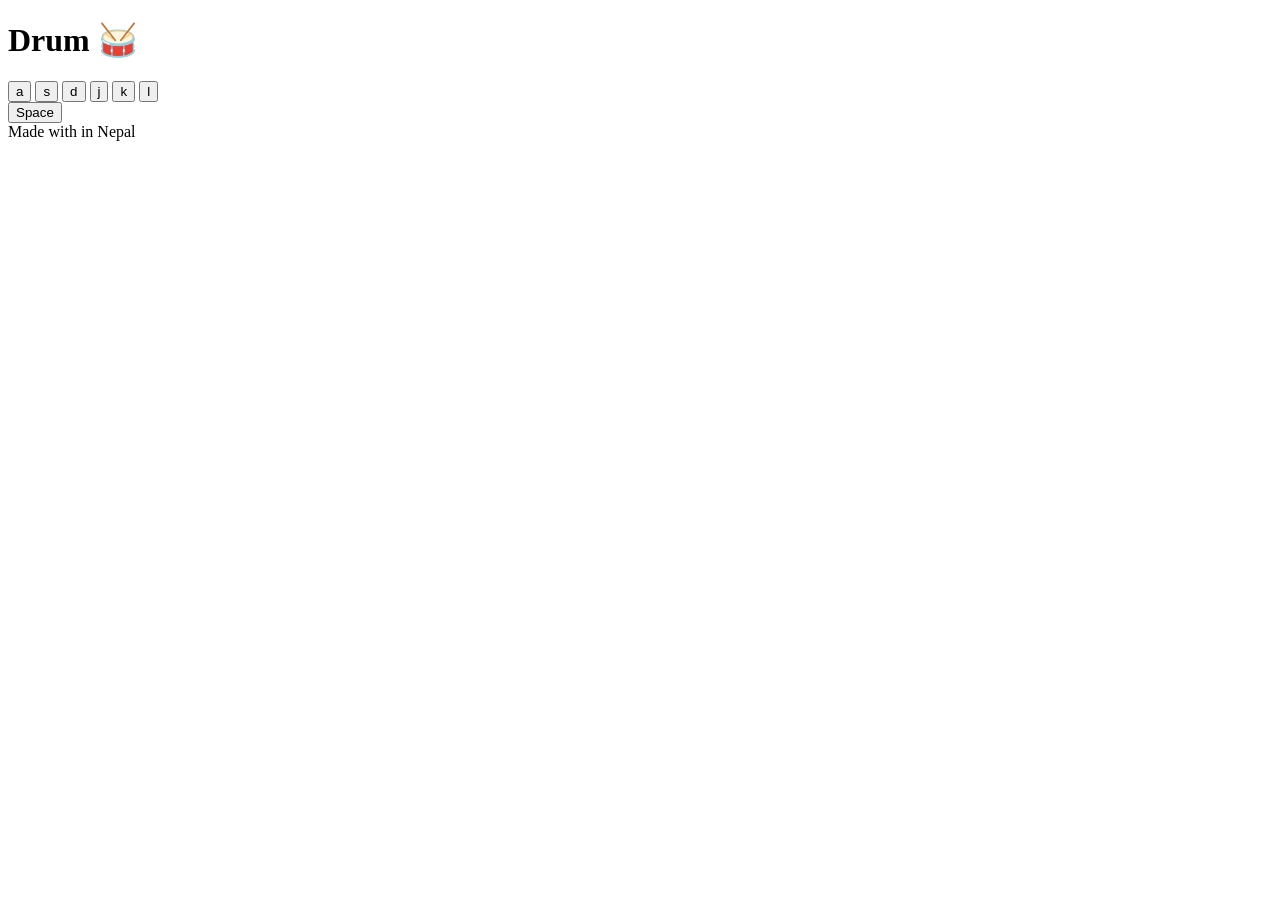
==== index.html @ 36b52d3b "First Commit" ====
<!DOCTYPE html>
<html lang="en">
<head>
    <meta charset="UTF-8">
    <meta name="viewport" content="width=device-width, initial-scale=1.0">
    <title>Drummer</title>
</head>
<body>
    <h1>Drum 🥁</h1>
    <div class="set">
        <button class="a_drum">a</button>
        <button class="s_drum">s</button>
        <button class="d_drum">d</button>
        <button class="j_drum">j</button>
        <button class="k_drum">k</button>
        <button class="l_drum">l</button>

            <br>
            <button class="space_drum">Space</button>
    </div>


    <footer>Made with in Nepal</footer>

    
</body>
</html>
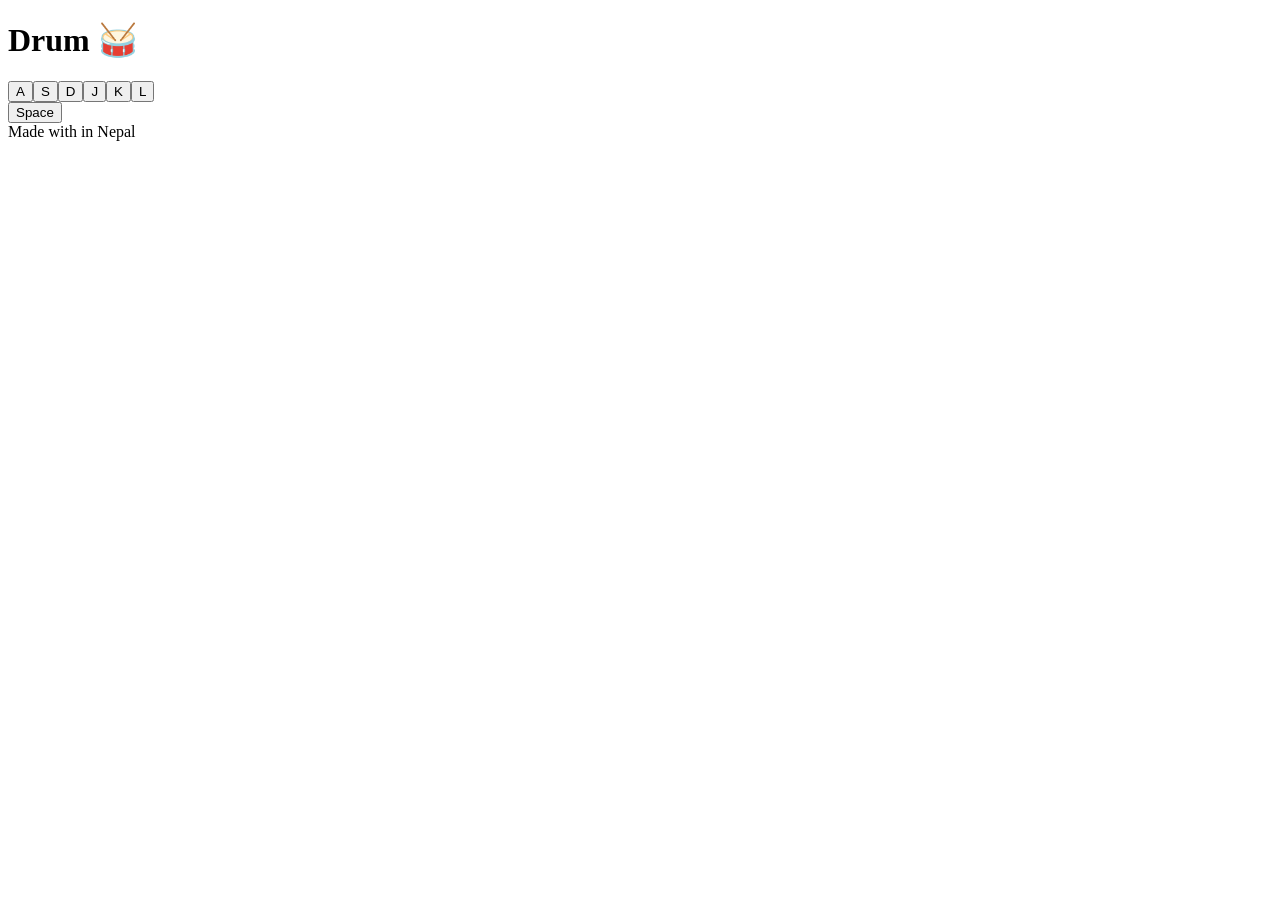
==== commit c88aa523: "Buttons added" ====
--- a/index.html
+++ b/index.html
@@ -8,20 +8,13 @@
 <body>
     <h1>Drum 🥁</h1>
     <div class="set">
-        <button class="a_drum">a</button>
-        <button class="s_drum">s</button>
-        <button class="d_drum">d</button>
-        <button class="j_drum">j</button>
-        <button class="k_drum">k</button>
-        <button class="l_drum">l</button>
+  
 
-            <br>
-            <button class="space_drum">Space</button>
     </div>
 
 
     <footer>Made with in Nepal</footer>
 
-    
+<script src="script.js"></script>
 </body>
 </html>
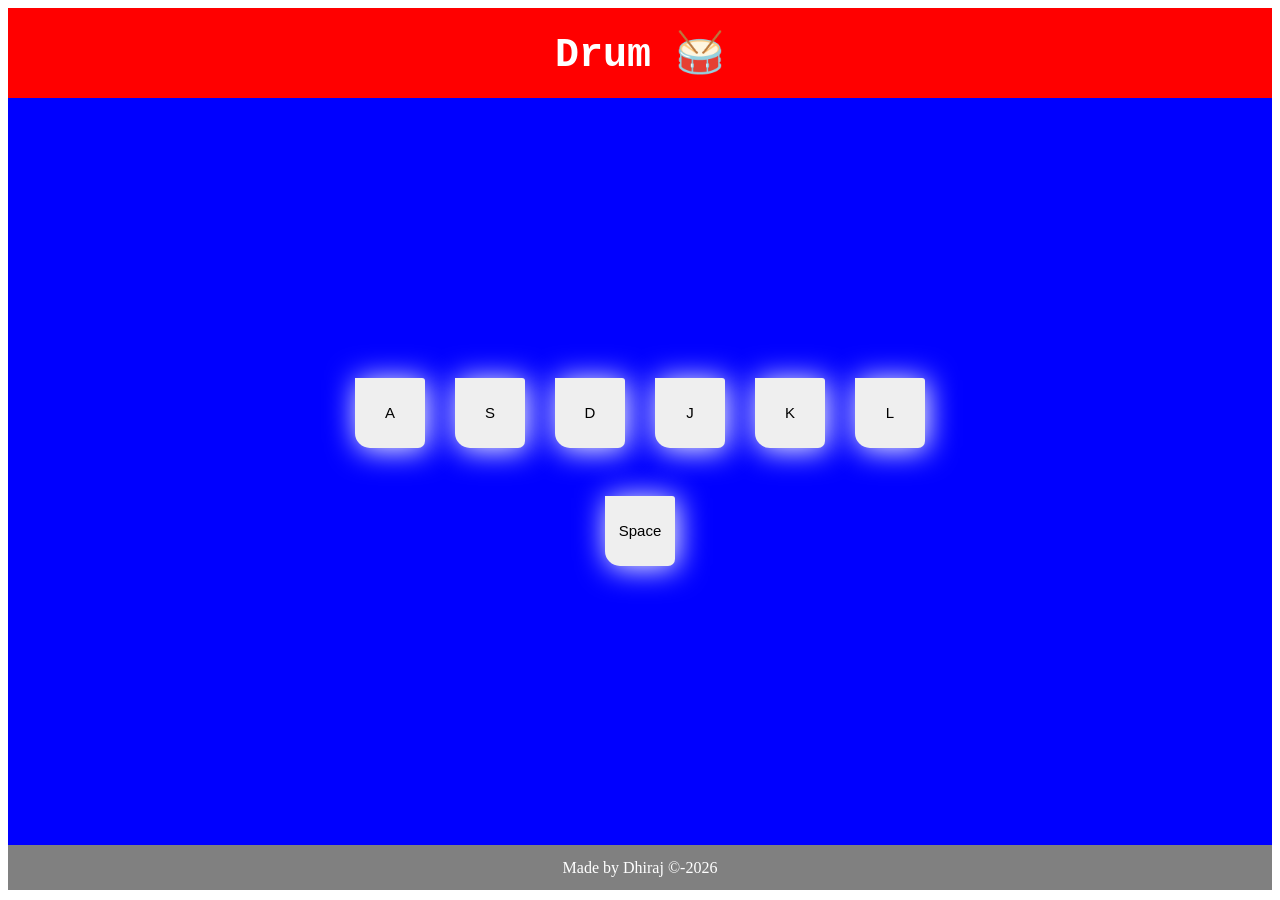
==== commit 4e4e878d: "buttons design and modified" ====
--- a/index.html
+++ b/index.html
@@ -4,6 +4,7 @@
     <meta charset="UTF-8">
     <meta name="viewport" content="width=device-width, initial-scale=1.0">
     <title>Drummer</title>
+    <link rel="stylesheet" href="style.css">
 </head>
 <body>
     <h1>Drum 🥁</h1>
@@ -13,7 +14,9 @@
     </div>
 
 
-    <footer>Made with in Nepal</footer>
+    <footer><div class="foter">
+        <p>Made by Dhiraj &copy;-2026</p>
+    </div></footer>
 
 <script src="script.js"></script>
 </body>
--- a/style.css
+++ b/style.css
@@ -0,0 +1,47 @@
+h1{
+    display: flex;
+    height: 10vh;
+    width: 100%;
+    background-color: red;
+    justify-content: center;
+    align-items: center;
+    color: white;
+    font-family: 'Courier New', Courier, monospace;
+    font-size: 40px;
+    margin: 0px;
+}
+.set{
+    display: flex;
+    height: 83vh;
+    flex-direction: column;
+    width: 100%;
+    background-color: blue;
+    margin: 0px;
+    justify-content: center;
+    align-items: center;
+}
+
+button{
+    height: 70px;
+    width: 70px;
+    gap: 20px;
+    margin: 15px;
+    border: none;
+    box-shadow: 2px 2px 30px rgb(255, 255, 255);
+    border-radius: 0px 3px 7px 15px;
+    font-size: 15px;
+}
+
+button:active{
+    
+}
+
+footer{
+    background-color: gray;
+    height: 5vh;
+    color: white;
+    align-items: center;
+    justify-content: center;
+    display: flex;
+}
+
